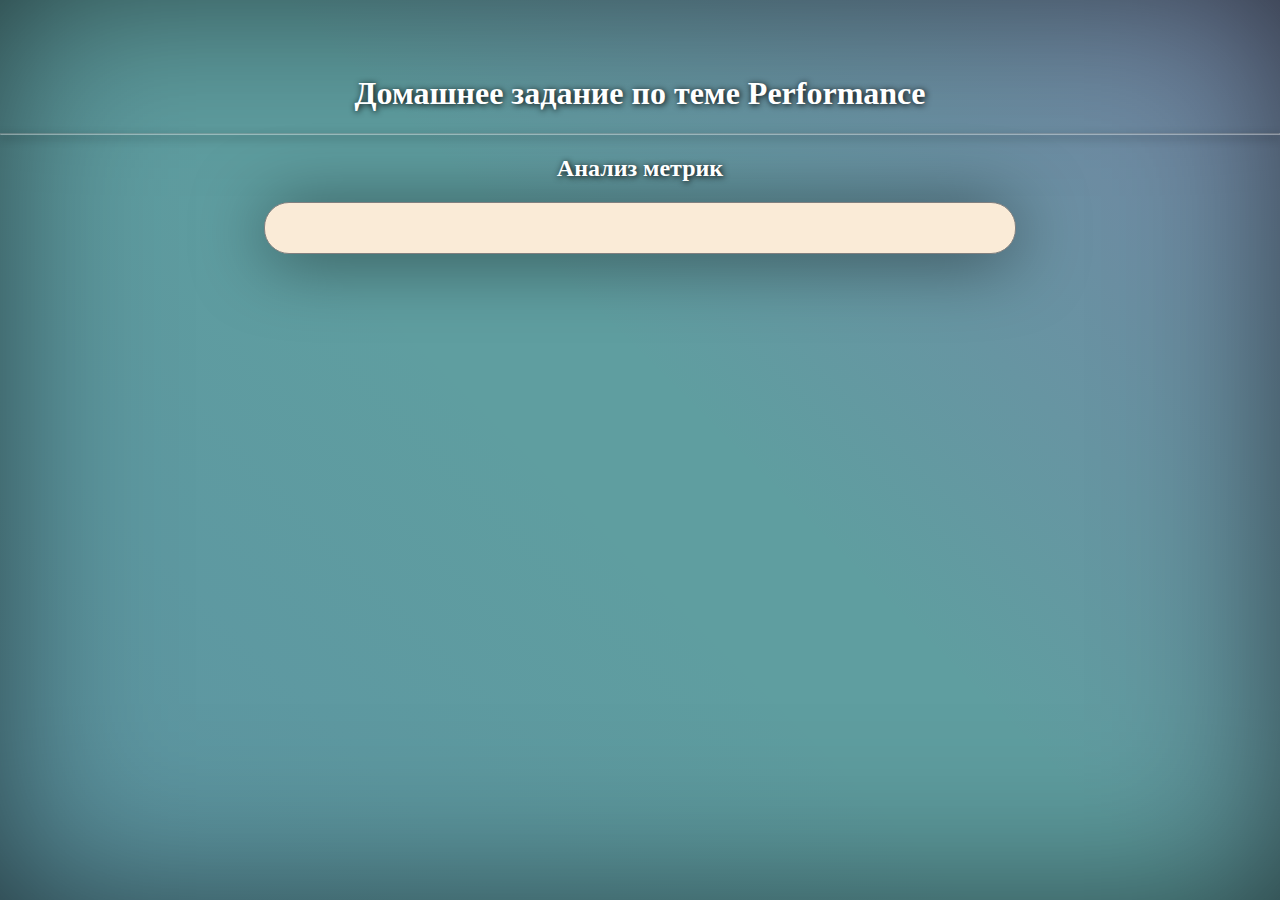
==== stats.html @ 48cb5a30 "change counter id" ====
<!doctype html>
<html lang="ru">

<head>
  <meta charset="UTF-8">
  <meta name="viewport" content="width=device-width, initial-scale=1.0">
  <title>Stats page | SHRI Performance Task</title>
  <link href="css/styles.css" rel="stylesheet">
</head>

<body>
  <div class="content">
    <h1>Домашнее задание по теме Performance</h1>
    <hr>
    <h2>Анализ метрик</h2>
    <div class="wrapper">
      <div id="gallery">

      </div>
    </div>
  </div>
  <script src="stats.js"></script>
</body>
---- css/styles.css ----
html, body{
    margin: 0;
    background-color: cadetblue;
    background-image: linear-gradient(45deg, rgba(74,58,182,0.1) 0%, rgba(158,152,198,0) 46%, rgba(207,207,207,0) 73%),
    linear-gradient(-135deg, rgba(182,58,182,0.25) 0%, rgba(198,152,198,0) 46%, rgba(207,207,207,0) 73%);
}

textarea, input, button { outline: none; }

.content {
  min-height: 100vh;
  box-shadow: inset 0px 0px 183px -23px rgba(0,0,0,0.7);
}

h1 {
  margin-top: 0;
  padding-top: 75px;
}

h1, h2, h3 {
  text-align: center;
  color: white;
  text-shadow: 1px 1px 6px black;
}

hr {
  box-shadow: 0 3px 8px black;
  opacity: 0.4;
}

.wrapper {
  max-width: 700px;;
  margin: 0 auto;
  border: 1px solid gray;
  border-radius: 25px;
  padding: 25px;
  background-color: antiquewhite;
  box-shadow: 0px 5px 70px 0px rgba(0,0,0,0.5);
}

html, body, ul, li{
    margin: 0;
    padding: 0;
}

#gallery{
    text-align: center;
}

#gallery .photos{
    position: relative;
    height: 530px;
}

#gallery .photos img{
    width: 100%;
    box-shadow: 0 0 20px;
    border-radius: 15px;
    position: absolute;
    left: 0;
    opacity: 0;
    transition: opacity 1s;
}

#gallery .photos img.showed{
    opacity: 1;
}

.buttons {
  margin-top: 16px;
}

input {
  margin: 10px;
  font-size: 24px;
  width: 200px;
  font-family: inherit;
  text-align: center;
}
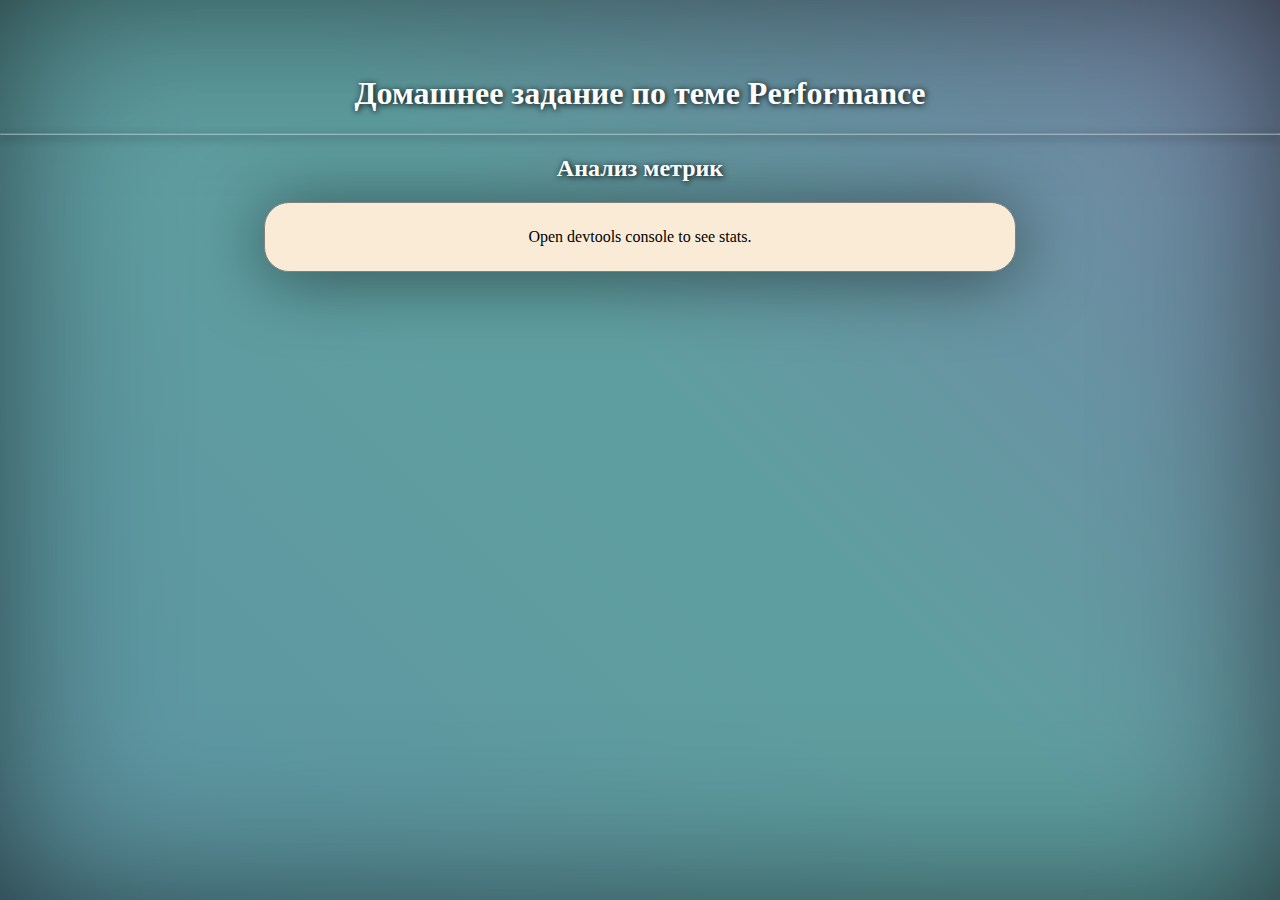
==== commit dc8a6249: "add vendor additional field" ====
--- a/stats.html
+++ b/stats.html
@@ -15,7 +15,7 @@
     <h2>Анализ метрик</h2>
     <div class="wrapper">
       <div id="gallery">
-
+        Open devtools console to see stats.
       </div>
     </div>
   </div>
